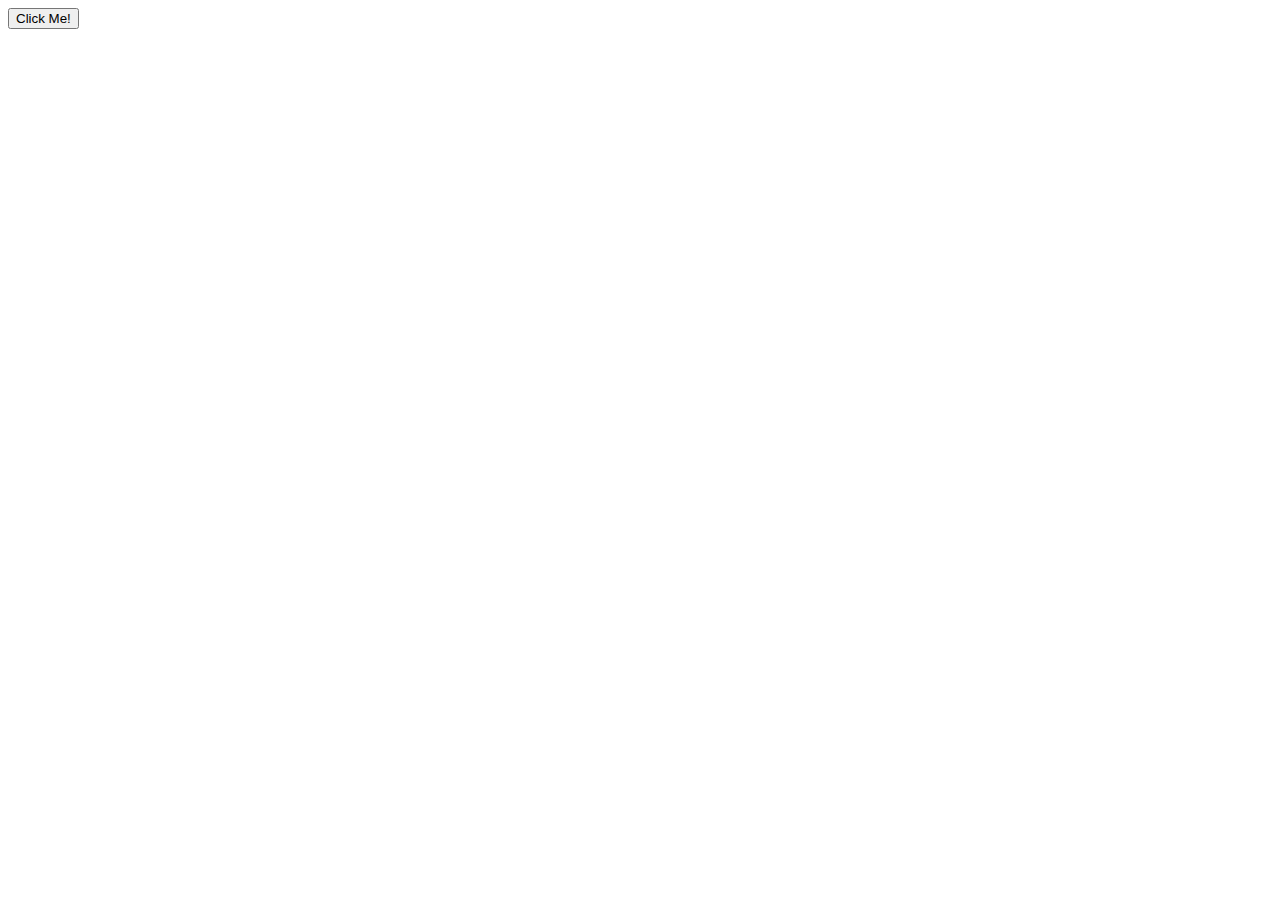
==== 002-change-color-background-2/index.html @ 8178c6bf "first commit" ====
<!DOCTYPE html>
<html lang="en">
<head>
    <meta charset="UTF-8">
    <meta name="viewport" content="width=device-width, initial-scale=1.0">
    <meta http-equiv="X-UA-Compatible" content="ie=edge">
    <meta author="omur8819">
    <title>CHANGE COLOR BACKGROUND</title>
    <link rel="stylesheet" href="./style.css">
    <link href="https://fonts.googleapis.com/css2?family=Comic+Neue:ital,wght@1,700&display=swap" rel="stylesheet">
    </head>
<body>
    <div class="container">
        <div class="col">
            <button class="btn">Click Me!</button>
        </div>         
    </div> 
    <script src="./script.js"></script>
</body>
</html>
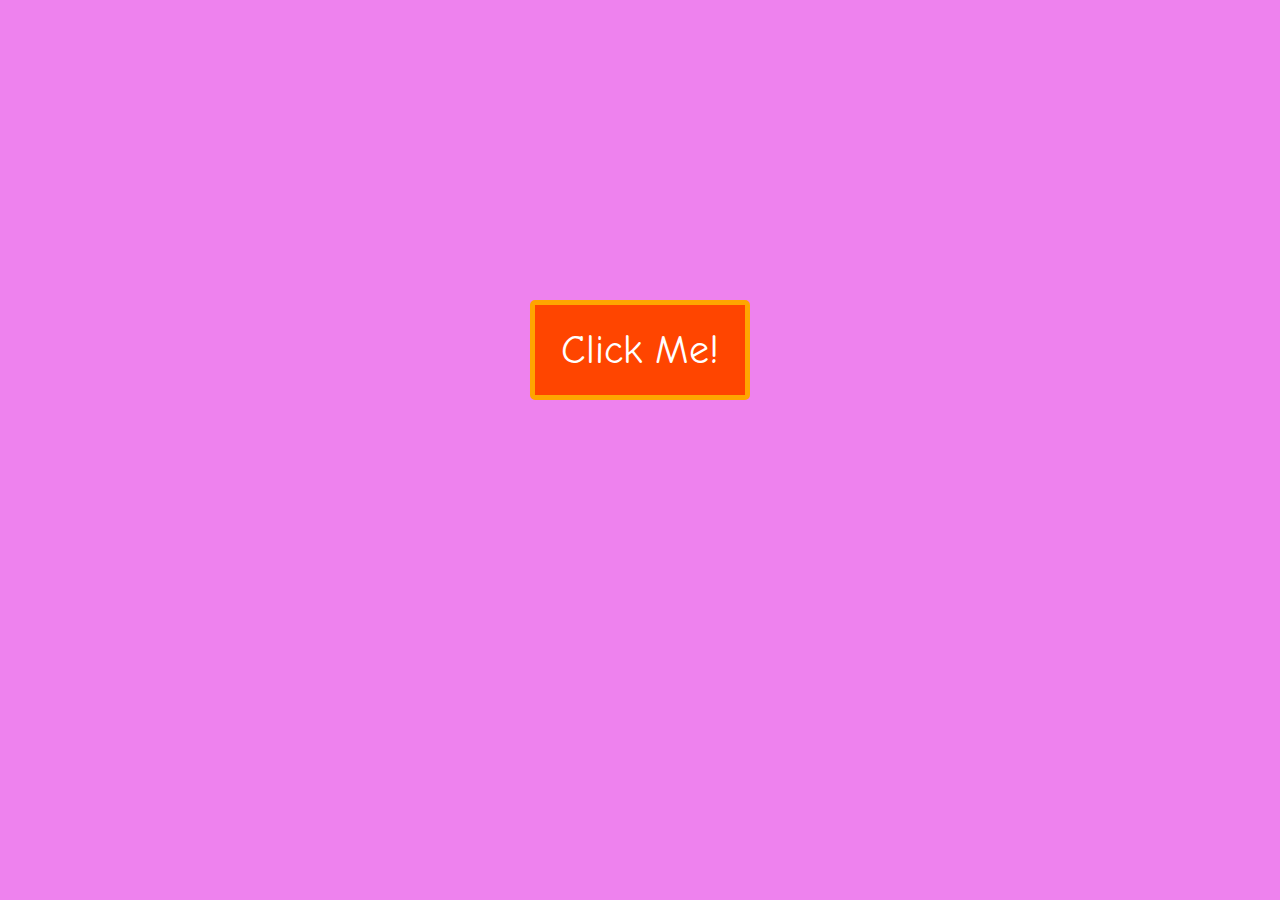
==== commit fa19d074: "project-update" ====
--- a/002-change-color-background-2/index.html
+++ b/002-change-color-background-2/index.html
@@ -5,6 +5,7 @@
     <meta name="viewport" content="width=device-width, initial-scale=1.0">
     <meta http-equiv="X-UA-Compatible" content="ie=edge">
     <meta author="omur8819">
+    <meta keyword="change background color, background color, change color">
     <title>CHANGE COLOR BACKGROUND</title>
     <link rel="stylesheet" href="./style.css">
     <link href="https://fonts.googleapis.com/css2?family=Comic+Neue:ital,wght@1,700&display=swap" rel="stylesheet">
--- a/002-change-color-background-2/style.css
+++ b/002-change-color-background-2/style.css
@@ -0,0 +1,18 @@
+.col{
+    text-align: center;
+    margin-top: 300px;  
+}
+.btn{
+    width: 220px;
+    height: 100px;
+    color: white;
+    background-color: orangered;
+    font-size: 40px;
+    font-family: 'Comic Neue', cursive;
+    border: 5px solid orange;
+    border-radius: 5px;
+
+}
+.btn:hover{
+    cursor: pointer;
+}